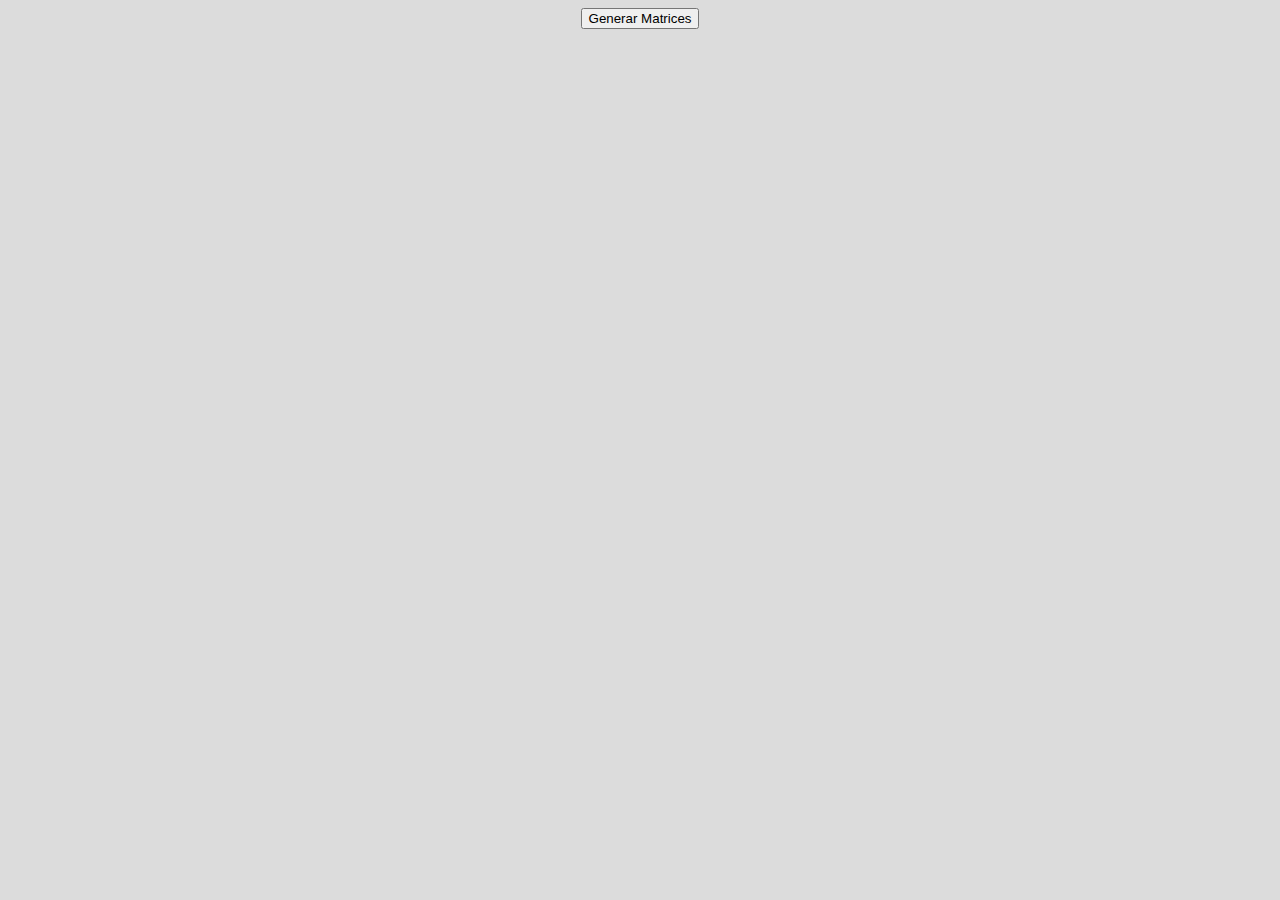
==== matrix_demo.html @ 2f46e5bc "+initial mockup separating front and amtriz generation" ====
<html>

<head>
    <style>
        body {
            background-color: #DCDCDC;
        }
        
        #plano {
            font-family: Tahoma, Verdana, Arial;
            font-size: 12px;
            color: #000000;
            background-color: transparent;
            border-width: 0;
        }
    </style>
    <script>
        const htmlToFillInMatrices = '<td style=\
            "background-color:#f0c674;width:5px;height:5px;padding:5px 0px"\
        ></td>'

        function OkSize(colA, filB) {
            if (colA == filB) {
                return true;
            } else {
                return false;
            }
        }

        function genMatrices(rows_size, cols_size) {
            document.write('<td align="center" valign="middle">');
            // const matrixParentTd = document.createElement("TD"); matrixParentTd.id = "matrix_parent_td";
            document.write('<table id="matrix_table">')
                // const matrixTable = document.createElement("TABLE"); matrixTable.id = "matrix_table"
            for (i = 0; i < rows_size; i++) {
                document.write('<tr>')
                for (j = 0; j < cols_size; j++) {
                    document.write('<td>' + htmlToFillInMatrices + '</td>')
                }
                document.write('</tr>')
            }
            document.write('</table>')
            document.write('</td>')

            document.write('</tr>')
            document.write('</table>');

            var matrices = document.getElementById('tblMatrices');
            document.getElementById('divMatrices').innerHTML = matrices;

        }
    </script>
</head>

<body>
    <form name="form_placeholder" id="form_placeholder">
        <div style="text-align:center">
            <input name="btn_gen_matr" type="button" value="Generar Matrices" onclick="genMatrices(3, 3)" />
        </div>
        <br/>
        <div id="divMatrices"> </div>
    </form>
</body>

</html>
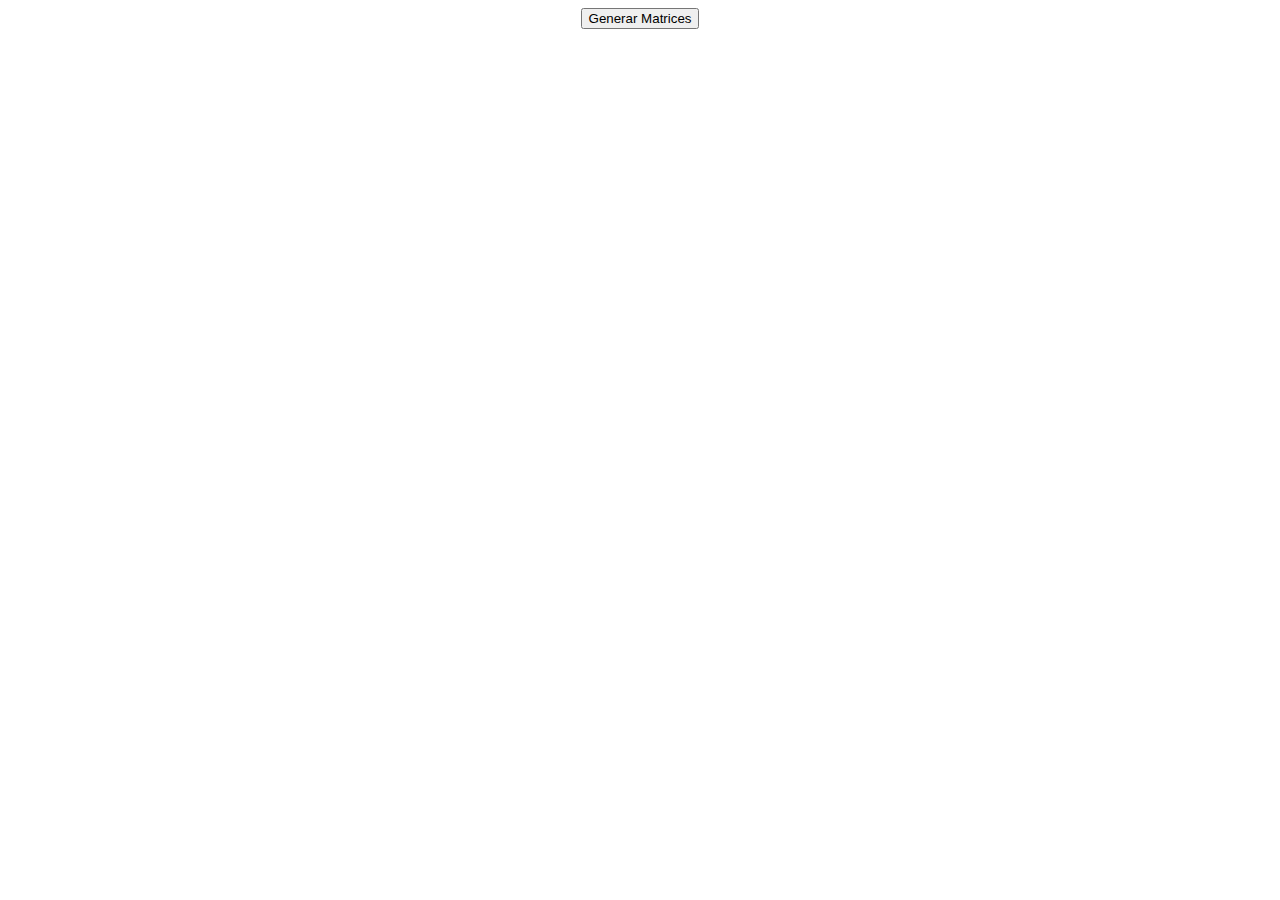
==== commit 4031266b: "# matrix code appending to DOM not document write, dummy_list refs, - unused matrix code" ====
--- a/matrix_demo.html
+++ b/matrix_demo.html
@@ -1,53 +1,24 @@
 <html>
 
 <head>
-    <style>
-        body {
-            background-color: #DCDCDC;
-        }
-        
-        #plano {
-            font-family: Tahoma, Verdana, Arial;
-            font-size: 12px;
-            color: #000000;
-            background-color: transparent;
-            border-width: 0;
-        }
-    </style>
     <script>
-        const htmlToFillInMatrices = '<td style=\
+        const htmlToFillInCells = '<td style=\
             "background-color:#f0c674;width:5px;height:5px;padding:5px 0px"\
         ></td>'
 
-        function OkSize(colA, filB) {
-            if (colA == filB) {
-                return true;
-            } else {
-                return false;
+        function genMatrices(rows_size, cols_size) {
+            let htmlToFillInMatrices = '<td align="center" valign="middle">';
+            htmlToFillInMatrices += '<table id="matrix_table">';
+            for (i = 0; i < rows_size; i++) {
+                htmlToFillInMatrices += '<tr>';
+                for (j = 0; j < cols_size; j++) {
+                    htmlToFillInMatrices += '<td>' + htmlToFillInCells + '</td>';
+                }
+                htmlToFillInMatrices += '</tr>'
             }
-        }
-
-        function genMatrices(rows_size, cols_size) {
-            document.write('<td align="center" valign="middle">');
-            // const matrixParentTd = document.createElement("TD"); matrixParentTd.id = "matrix_parent_td";
-            document.write('<table id="matrix_table">')
-                // const matrixTable = document.createElement("TABLE"); matrixTable.id = "matrix_table"
-            for (i = 0; i < rows_size; i++) {
-                document.write('<tr>')
-                for (j = 0; j < cols_size; j++) {
-                    document.write('<td>' + htmlToFillInMatrices + '</td>')
-                }
-                document.write('</tr>')
-            }
-            document.write('</table>')
-            document.write('</td>')
-
-            document.write('</tr>')
-            document.write('</table>');
-
-            var matrices = document.getElementById('tblMatrices');
-            document.getElementById('divMatrices').innerHTML = matrices;
-
+            htmlToFillInMatrices += '</table>';
+            htmlToFillInMatrices += '</td>';
+            document.getElementById('div_matrices').innerHTML = htmlToFillInMatrices;
         }
     </script>
 </head>
@@ -58,7 +29,7 @@
             <input name="btn_gen_matr" type="button" value="Generar Matrices" onclick="genMatrices(3, 3)" />
         </div>
         <br/>
-        <div id="divMatrices"> </div>
+        <div id="div_matrices"> </div>
     </form>
 </body>
 
